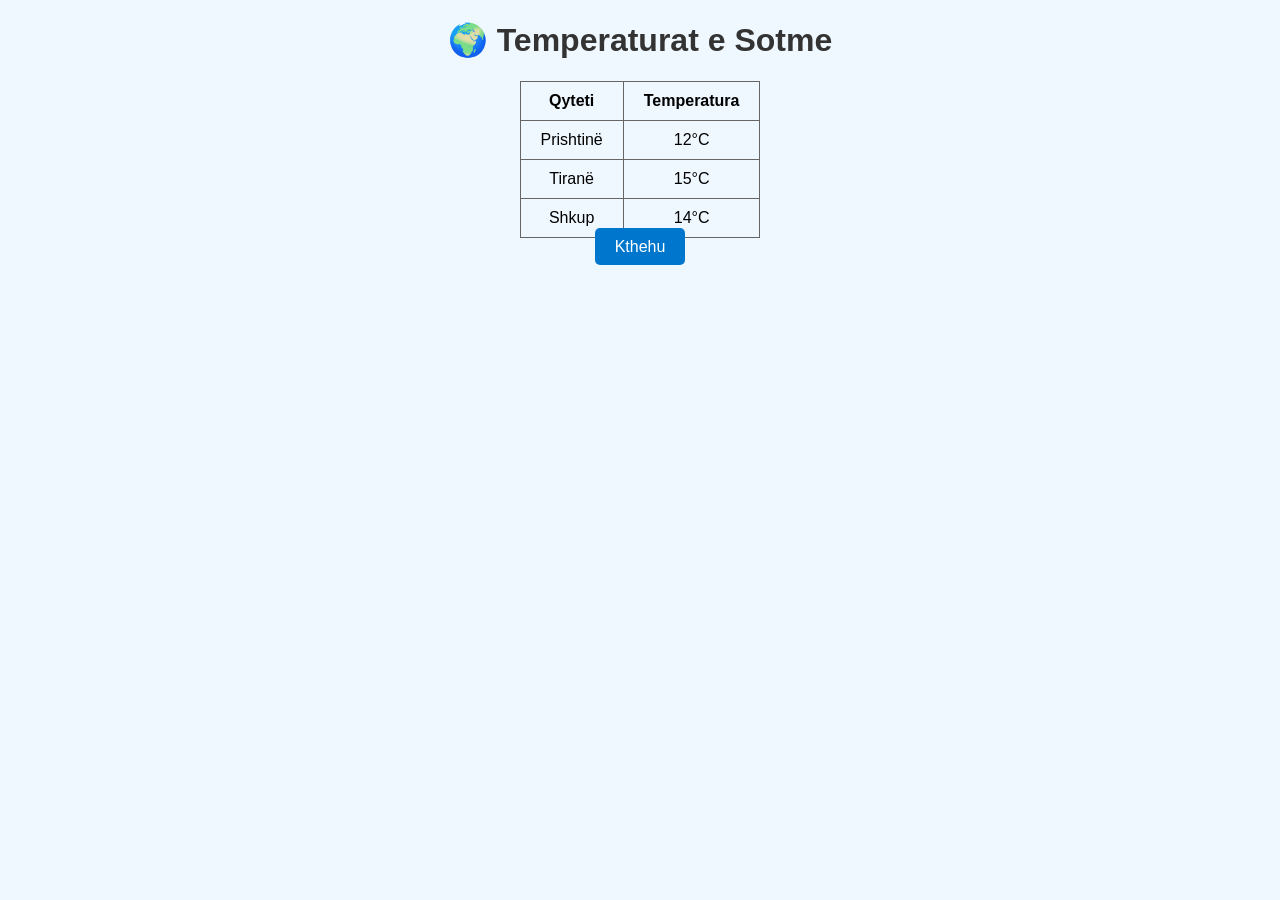
==== weather.html @ d2b64a94 "Add files via upload" ====
<!DOCTYPE html>
<html>
<head>
  <title>Weather Info</title>
  <link rel="stylesheet" href="style.css">
</head>
<body>

  <h1>🌍 Temperaturat e Sotme</h1>

  <table>
    <tr>
      <th>Qyteti</th>
      <th>Temperatura</th>
    </tr>
    <tr>
      <td>Prishtinë</td>
      <td>12°C</td>
    </tr>
    <tr>
      <td>Tiranë</td>
      <td>15°C</td>
    </tr>
    <tr>
      <td>Shkup</td>
      <td>14°C</td>
    </tr>
  </table>

  <a class="button" href="index.html">Kthehu</a>

</body>
</html>
---- style.css ----
body {
  font-family: Arial;
  text-align: center;
  background-color: #f0f8ff;
}

h1 {
  color: #333;
}

.button {
  padding: 10px 20px;
  background-color: #0077cc;
  color: white;
  text-decoration: none;
  border-radius: 5px;
}

table {
  margin: auto;
  border-collapse: collapse;
  margin-top: 20px;
}

th, td {
  padding: 10px 20px;
  border: 1px solid #666;
}
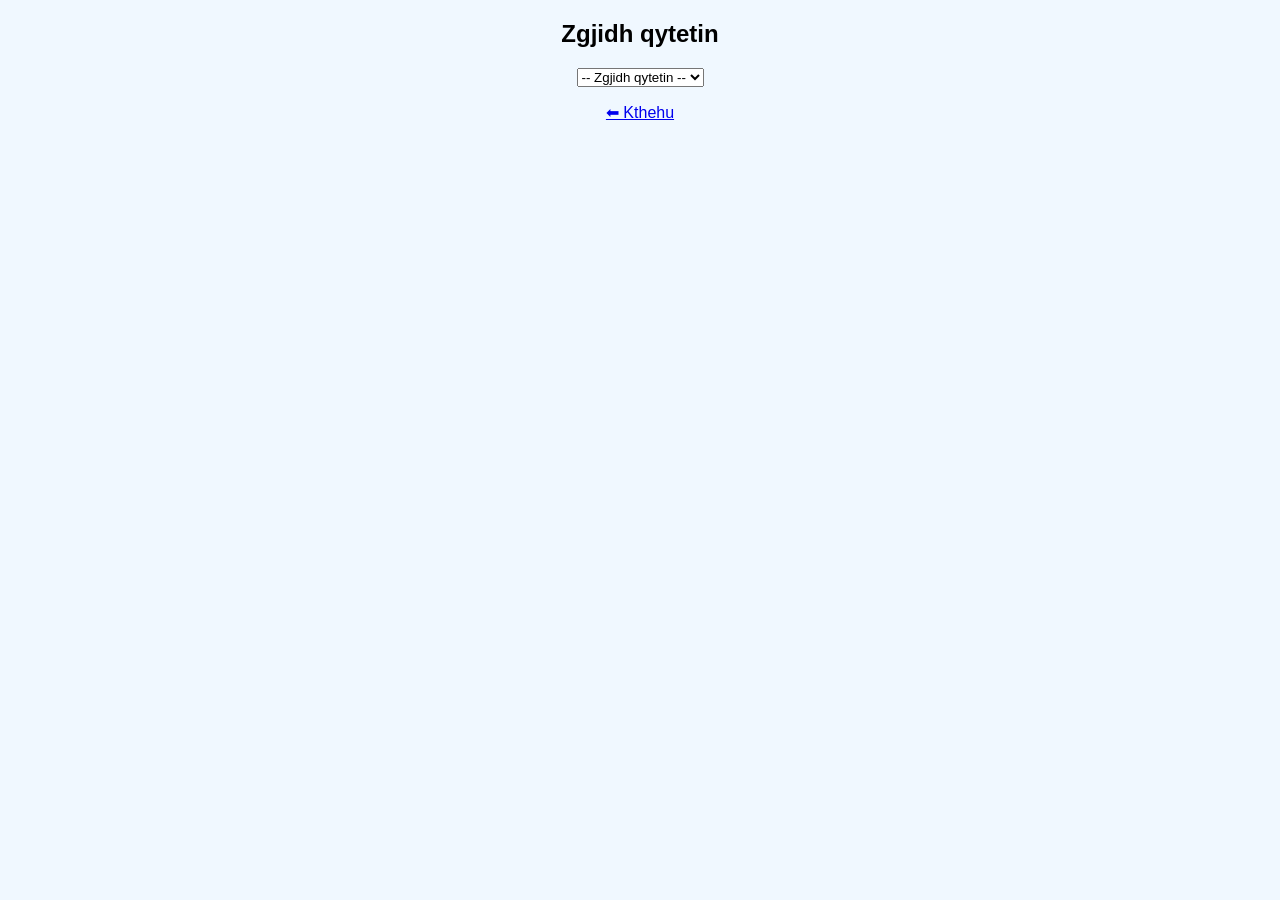
==== commit f18d243d: "Update weather.html with dynamic version" ====
--- a/weather.html
+++ b/weather.html
@@ -1,33 +1,24 @@
 <!DOCTYPE html>
 <html>
 <head>
-  <title>Weather Info</title>
+  <title>Weather</title>
   <link rel="stylesheet" href="style.css">
 </head>
 <body>
 
-  <h1>🌍 Temperaturat e Sotme</h1>
+  <h2>Zgjidh qytetin</h2>
 
-  <table>
-    <tr>
-      <th>Qyteti</th>
-      <th>Temperatura</th>
-    </tr>
-    <tr>
-      <td>Prishtinë</td>
-      <td>12°C</td>
-    </tr>
-    <tr>
-      <td>Tiranë</td>
-      <td>15°C</td>
-    </tr>
-    <tr>
-      <td>Shkup</td>
-      <td>14°C</td>
-    </tr>
-  </table>
+  <select id="citySelect">
+    <option value="">-- Zgjidh qytetin --</option>
+    <option value="Prishtinë">Prishtinë</option>
+    <option value="Tiranë">Tiranë</option>
+    <option value="Shkup">Shkup</option>
+  </select>
 
-  <a class="button" href="index.html">Kthehu</a>
+  <p id="result"></p>
 
+  <a href="index.html">⬅ Kthehu</a>
+
+  <script src="script.js"></script>
 </body>
 </html>
